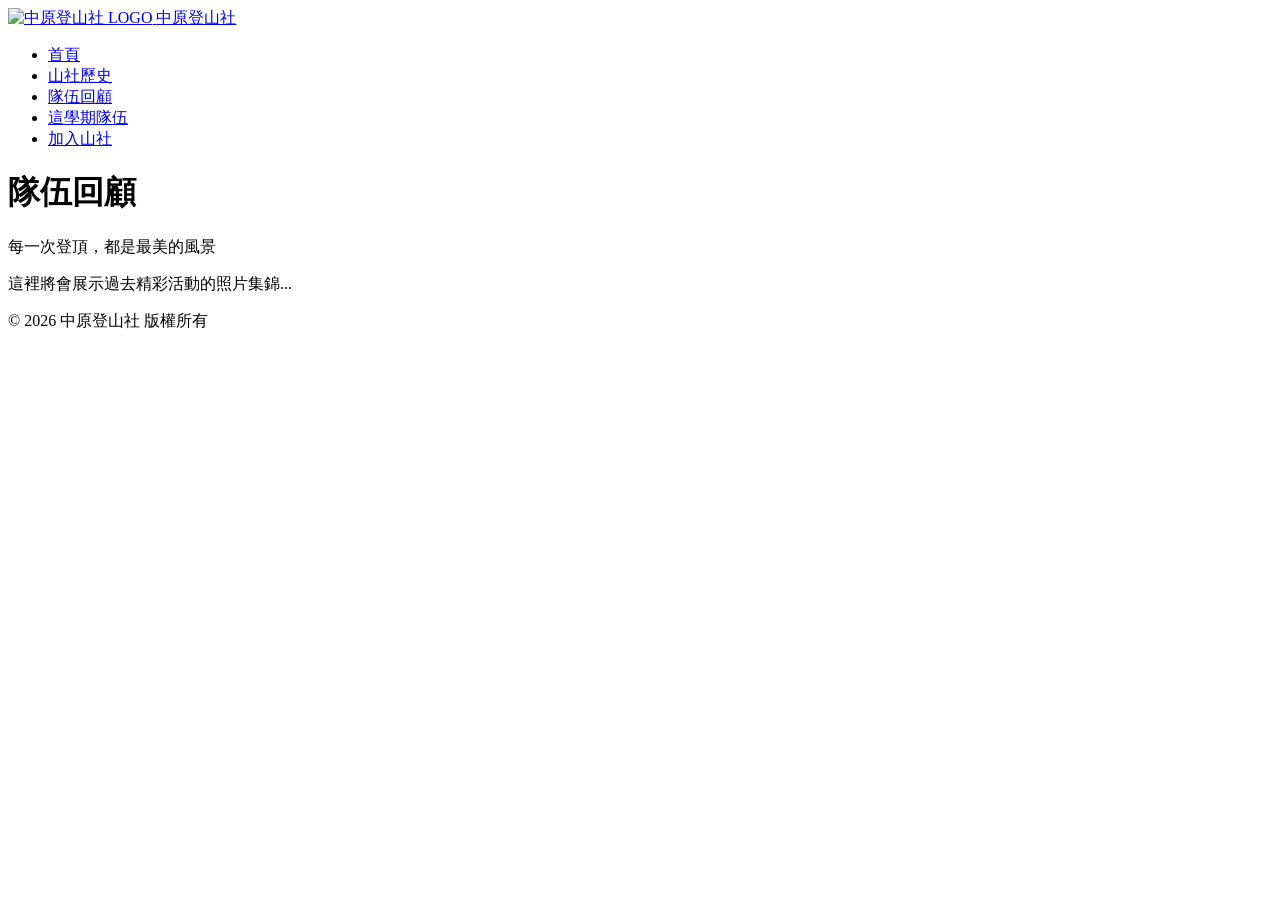
==== gallery.html @ 47b2a31e "Add gallery.html for team review page" ====
<!DOCTYPE html>
<html lang="zh-TW">
<head>
    <meta charset="UTF-8">
    <meta name="viewport" content="width=device-width, initial-scale=1.0">
    <title>隊伍回顧 | 中原登山社</title>
    <link rel="preload" href="https://i.postimg.cc/3xKj68f0/CYMC-qu-bei.png" as="image">
    <link rel="stylesheet" href="styles.css">
</head>
<body>

    <nav class="navbar">
        <a href="index.html" class="brand-link">
            <img src="https://i.postimg.cc/3xKj68f0/CYMC-qu-bei.png" alt="中原登山社 LOGO" class="brand-logo" width="75" height="50">
            <span class="brand-text">中原登山社</span>
        </a>
        <ul class="nav-links">
            <li><a href="index.html">首頁</a></li>
            <li><a href="history.html">山社歷史</a></li>
            <li><a href="gallery.html">隊伍回顧</a></li>
            <li><a href="schedule.html">這學期隊伍</a></li>
            <li><a href="join.html">加入山社</a></li>
        </ul>
    </nav>

    <header class="page-header">
        <h1>隊伍回顧</h1>
        <p>每一次登頂，都是最美的風景</p>
    </header>

    <main class="container">
        <p>這裡將會展示過去精彩活動的照片集錦...</p>
    </main>

    <footer>
        <p>&copy; 2026 中原登山社 版權所有</p>
    </footer>

</body>
</html>
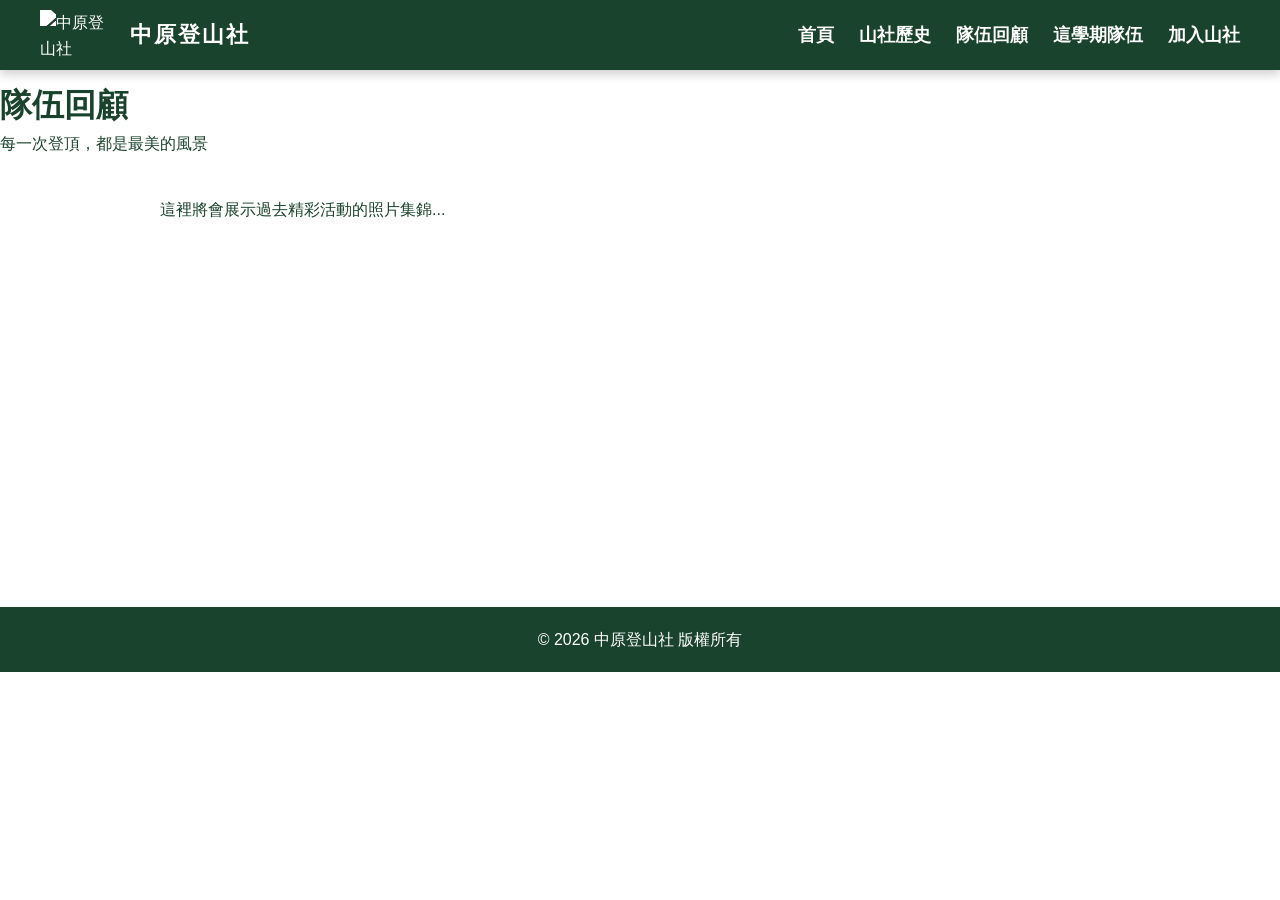
==== commit 9a30c021: "Update gallery.html" ====
--- a/gallery.html
+++ b/gallery.html
@@ -9,6 +9,7 @@
 </head>
 <body>
 
+    
     <nav class="navbar">
         <a href="index.html" class="brand-link">
             <img src="https://i.postimg.cc/3xKj68f0/CYMC-qu-bei.png" alt="中原登山社 LOGO" class="brand-logo" width="75" height="50">
--- a/styles.css
+++ b/styles.css
@@ -0,0 +1,210 @@
+/* =========================================
+   styles.css - 中原登山社 全站共用樣式
+   ========================================= */
+
+:root {
+    --primary-color: #1A432D; /* 墨綠色 (導覽列/頁尾/強調色) */
+    --bg-color: #FFFFFF;      /* 主體白色 */
+    --text-dark: #1A432D;     /* 墨綠色文字 */
+    --text-light: #FFFFFF;    /* 白色文字 */
+    --accent-color: #E2C044;  /* 晨曦黃 (按鈕或懸停效果) */
+}
+
+* {
+    margin: 0;
+    padding: 0;
+    box-sizing: border-box;
+    font-family: 'Helvetica Neue', Arial, '微軟正黑體', sans-serif;
+}
+
+body {
+    background-color: var(--bg-color);
+    color: var(--text-dark);
+    line-height: 1.6;
+    padding-top: 80px; /* 預留給上方固定導覽列的空間 */
+}
+
+/* --- 導覽列 Navbar --- */
+.navbar {
+    position: fixed;
+    top: 0;
+    width: 100%;
+    background-color: var(--primary-color);
+    display: flex;
+    justify-content: space-between;
+    align-items: center;
+    padding: 10px 40px;
+    z-index: 1000;
+    box-shadow: 0 4px 10px rgba(0,0,0,0.2);
+}
+
+/* 左上角品牌區 (點擊回首頁) */
+.brand-link {
+    display: flex;
+    align-items: center;
+    text-decoration: none;
+    gap: 15px; /* 圖片與文字的間距 */
+    transition: transform 0.2s;
+}
+
+.brand-link:hover {
+    transform: scale(1.02);
+}
+
+/* 新增：LOGO 圖片設定 */
+/* 更新：LOGO 圖片設定 */
+.brand-logo {
+    height: 50px; 
+    width: 75px; /* 強制預留寬度，防止載入時版面跳動 */
+    object-fit: contain; /* 確保圖片比例不會變形 */
+    filter: brightness(0) invert(1); 
+    
+    /* 選擇性加入：讓圖片載入時有非常短暫的淡入效果，掩飾濾鏡轉換的瞬間 */
+    animation: fadeIn 0.5s ease-in-out; 
+}
+/* 新增：LOGO 旁的文字設定 */
+.brand-text {
+    color: var(--text-light);
+    font-size: 1.4rem;
+    font-weight: bold;
+    letter-spacing: 2px;
+    animation: fadeIn 0.5s ease-in-out;
+}
+
+/* 新增一個淡入動畫 */
+@keyframes fadeIn {
+    from { opacity: 0; }
+    to { opacity: 1; }
+}
+
+
+
+/* 導覽列連結 */
+.nav-links {
+    list-style: none;
+    display: flex;
+    gap: 25px;
+}
+
+.nav-links a {
+    color: var(--text-light);
+    text-decoration: none;
+    font-weight: bold;
+    font-size: 1.1rem;
+    transition: color 0.3s;
+}
+
+.nav-links a:hover {
+    color: var(--accent-color);
+}
+
+/* --- 頁面通用元素 --- */
+.container {
+    max-width: 1000px;
+    margin: 0 auto;
+    padding: 40px 20px;
+    min-height: 50vh;
+}
+
+.btn-primary {
+    display: inline-block;
+    background-color: var(--accent-color);
+    color: var(--primary-color);
+    padding: 12px 30px;
+    text-decoration: none;
+    border-radius: 25px;
+    font-weight: bold;
+    font-size: 1.1rem;
+    transition: background-color 0.2s, transform 0.2s;
+}
+
+.btn-primary:hover {
+    background-color: #d1b038;
+    transform: translateY(-2px);
+}
+
+/* --- 首頁主視覺 Hero --- */
+.hero {
+    background: linear-gradient(rgba(26, 67, 45, 0.7), rgba(26, 67, 45, 0.7)), url('https://images.unsplash.com/photo-1464822759023-fed622ff2c3b?auto=format&fit=crop&q=80') center/cover;
+    height: 60vh;
+    display: flex;
+    flex-direction: column;
+    justify-content: center;
+    align-items: center;
+    color: var(--text-light);
+    text-align: center;
+}
+
+.hero h1 {
+    font-size: 3.5rem;
+    margin-bottom: 10px;
+    letter-spacing: 2px;
+}
+
+.hero p {
+    font-size: 1.2rem;
+    margin-bottom: 30px;
+}
+
+.intro-section {
+    text-align: center;
+}
+
+.intro-section h2 {
+    margin-bottom: 20px;
+    color: var(--primary-color);
+}
+
+/* --- 頁尾 Footer --- */
+footer {
+    background-color: var(--primary-color);
+    color: var(--text-light);
+    text-align: center;
+    padding: 20px 0;
+    margin-top: auto;
+}
+/* =========================================
+   RWD 響應式設計 (手機與平板版面)
+   ========================================= */
+
+@media screen and (max-width: 768px) {
+    
+    /* 1. 調整導覽列：改為上下排列、選單可自動換行 */
+    .navbar {
+        flex-direction: column;
+        padding: 10px 15px;
+    }
+
+    .brand-link {
+        margin-bottom: 10px; /* LOGO 與選單之間留點空隙 */
+    }
+
+    .nav-links {
+        gap: 15px;
+        flex-wrap: wrap; /* 空間不夠時自動換行 */
+        justify-content: center;
+    }
+
+    .nav-links a {
+        font-size: 1rem; /* 手機版字體稍微縮小 */
+    }
+
+    /* 2. 調整上方預留空間：因為導覽列變厚了，內容要再往下推一點 */
+    body {
+        padding-top: 120px; 
+    }
+
+    /* 3. 首頁主視覺文字縮小 */
+    .hero h1 {
+        font-size: 2.2rem;
+    }
+
+    .hero p {
+        font-size: 1rem;
+    }
+
+    /* 4. 通用區塊左右留白縮小，爭取更多閱讀空間 */
+    .container {
+        padding: 30px 15px;
+    }
+}
